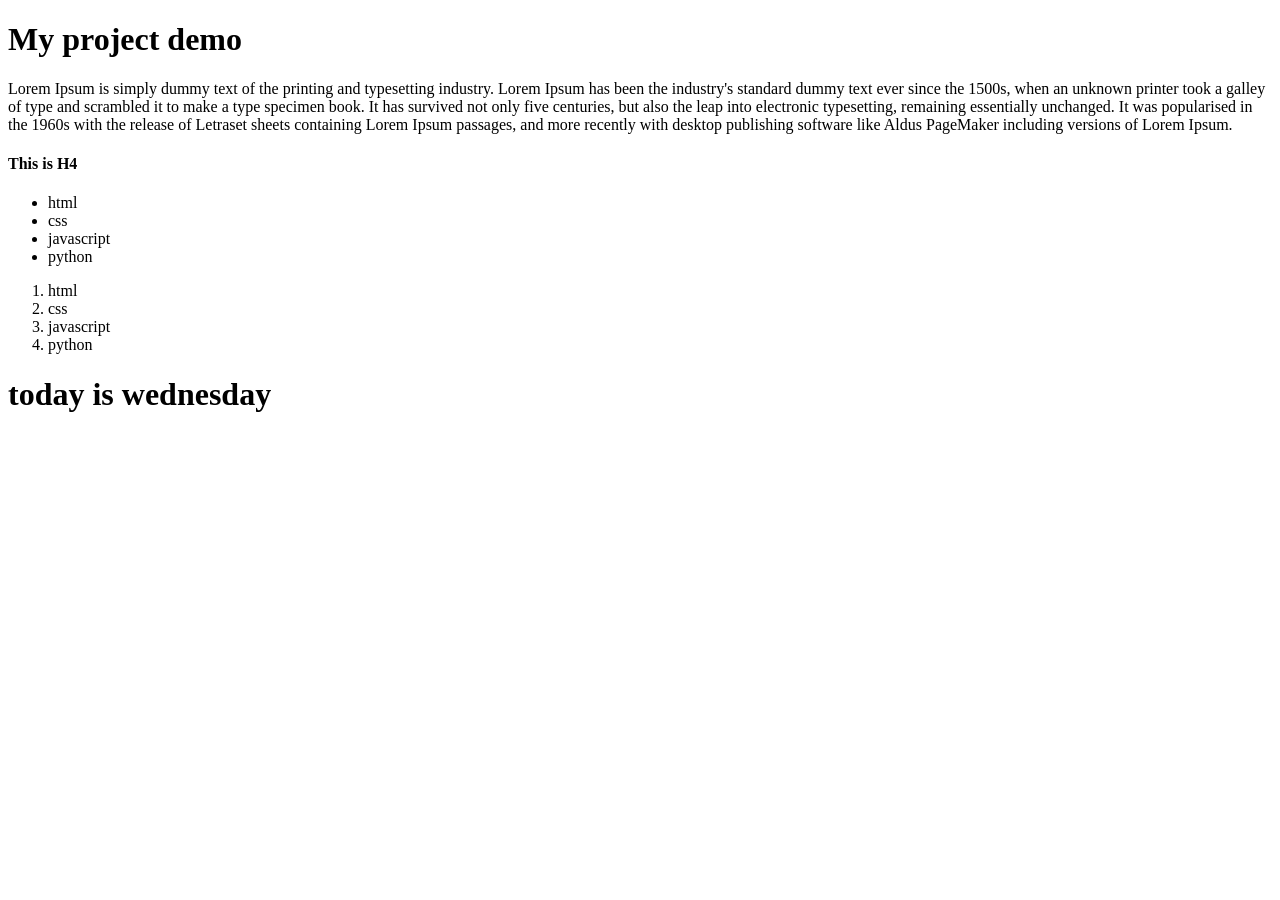
==== index.html @ e99bad11 "Add day" ====
<!DOCTYPE html>
<html lang="en">
  <head>
    <meta charset="UTF-8" />
    <meta name="viewport" content="width=device-width, initial-scale=1.0" />
    <title>Shem Oduor</title>
    <link rel="stylesheet" href="style.css">
  </head>
  <body>
    <h1>My project demo</h1>
    <p>
      Lorem Ipsum is simply dummy text of the printing and typesetting industry.
      Lorem Ipsum has been the industry's standard dummy text ever since the
      1500s, when an unknown printer took a galley of type and scrambled it to
      make a type specimen book. It has survived not only five centuries, but
      also the leap into electronic typesetting, remaining essentially
      unchanged. It was popularised in the 1960s with the release of Letraset
      sheets containing Lorem Ipsum passages, and more recently with desktop
      publishing software like Aldus PageMaker including versions of Lorem
      Ipsum.
    </p>
    <H4>This is H4</H4>
    <ul>
      <li>html</li>
      <li>css</li>
      <li>javascript</li>
      <li>python</li>
    </ul>
    <ol>
      <li>html</li>
      <li>css</li>
      <li>javascript</li>
      <li>python</li>
    </ol>
    <H1>today is wednesday</H1>
  </body>
</html>
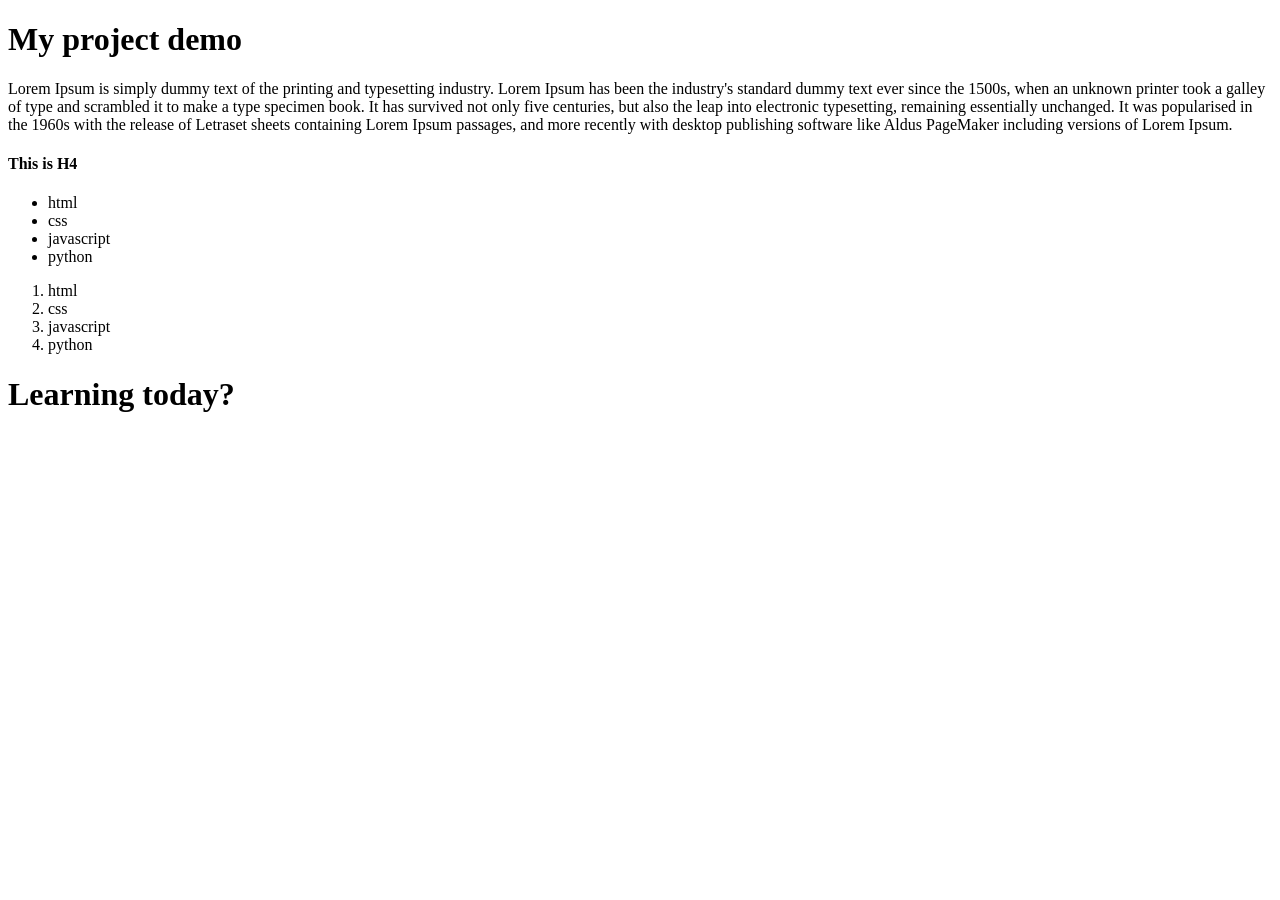
==== commit 392a43b3: "Add question" ====
--- a/index.html
+++ b/index.html
@@ -32,6 +32,6 @@
       <li>javascript</li>
       <li>python</li>
     </ol>
-    <H1>today is wednesday</H1>
+    <H1>Learning today?</H1>
   </body>
 </html>
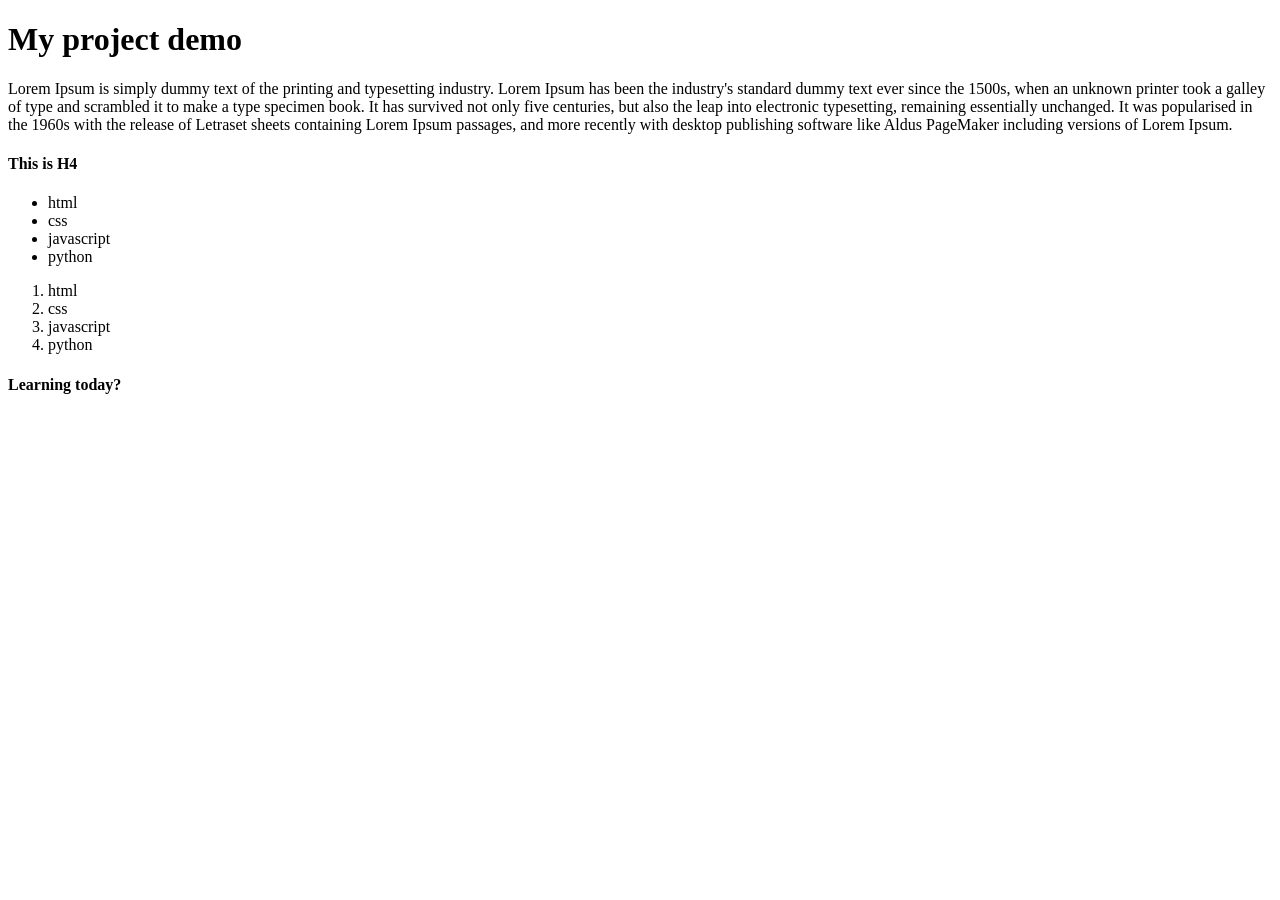
==== commit 269862f8: "add read" ====
--- a/index.html
+++ b/index.html
@@ -32,6 +32,6 @@
       <li>javascript</li>
       <li>python</li>
     </ol>
-    <H1>Learning today?</H1>
+    <h4>Learning today?</H4>
   </body>
 </html>
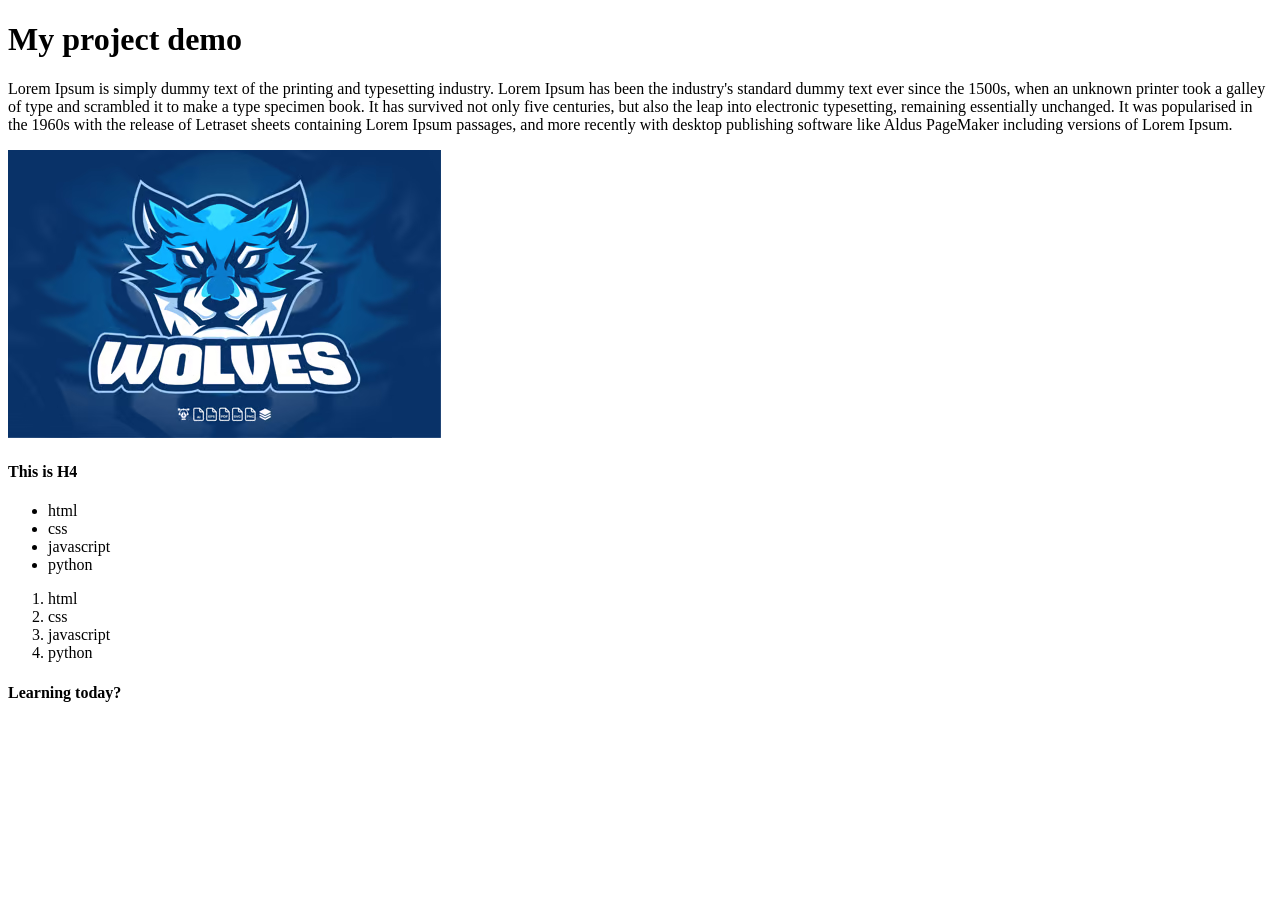
==== commit 21afd5fd: "logo" ====
--- a/index.html
+++ b/index.html
@@ -19,6 +19,7 @@
       publishing software like Aldus PageMaker including versions of Lorem
       Ipsum.
     </p>
+    <img src="my logo.avif" alt="">
     <H4>This is H4</H4>
     <ul>
       <li>html</li>
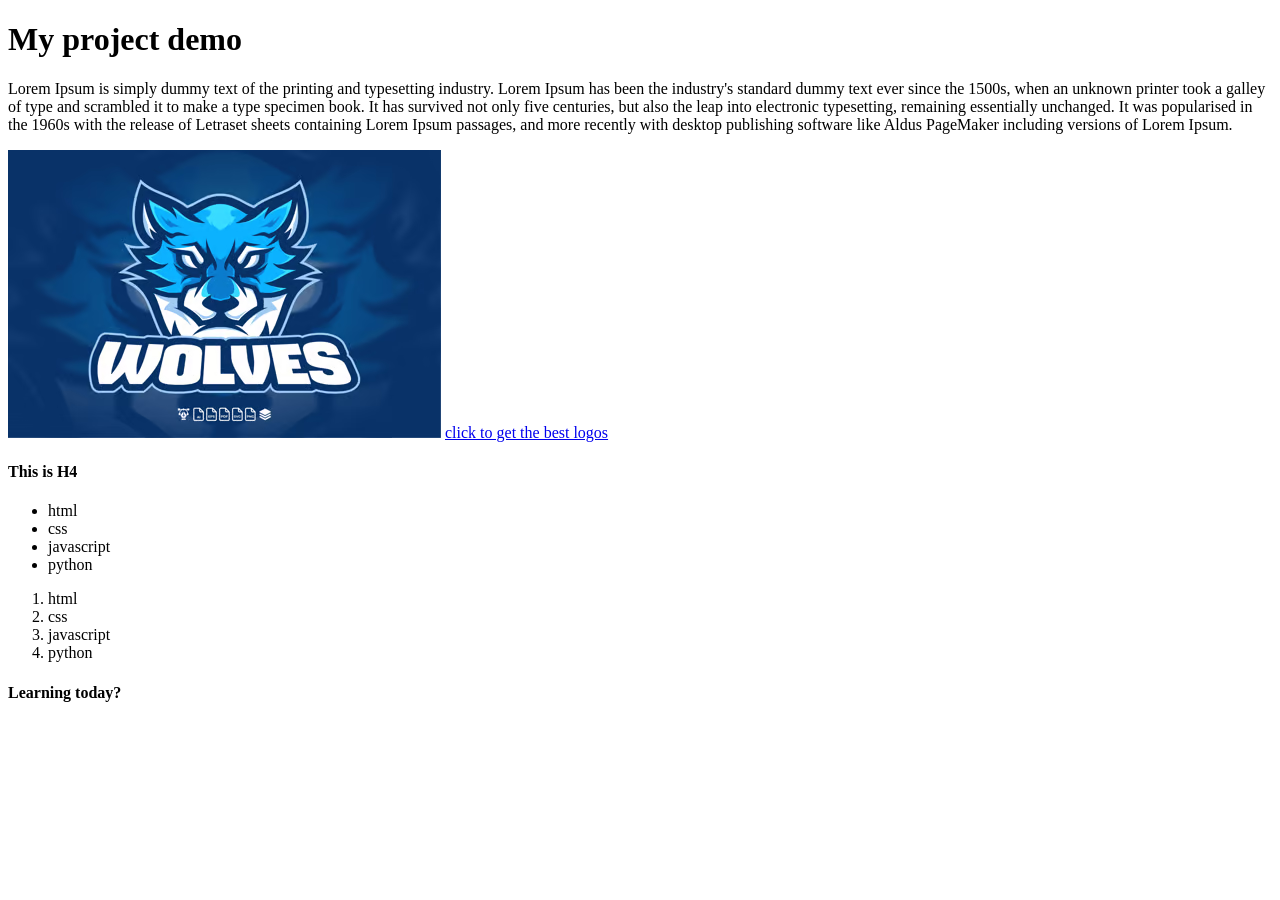
==== commit 033cee9e: "logo" ====
--- a/index.html
+++ b/index.html
@@ -19,7 +19,8 @@
       publishing software like Aldus PageMaker including versions of Lorem
       Ipsum.
     </p>
-    <img src="my logo.avif" alt="">
+    <img src="my logo.avif" alt=" wolves">
+    <a href="http://https://www.google.com/search?q=animated+logos&sca_esv=24968dc17584cdb5&udm=2&biw=1280&bih=585&sxsrf=AHTn8zp-Fife4CoEiROn80jDzzUL-74QoQ%3A1744192141291&ei=jUL2Z7C2EZCO9u8P47iKiQc&ved=0ahUKEwjwsIGI1sqMAxUQh_0HHWOcInEQ4dUDCBE&uact=5&oq=animated+logos&gs_lp=[base64]&sclient=img#imgrc=824idrjGDAhk1M&imgdii=6wFd_hZZZZjEPM&vwlns=WyIwQ0JVUWg2Y0dhaGNLRXdqbzNyT1kxc3FNQXhVQUFBQUFIUUFBQUFBUUVRIl0=&lns=[base64]">click to get the best logos</a>
     <H4>This is H4</H4>
     <ul>
       <li>html</li>
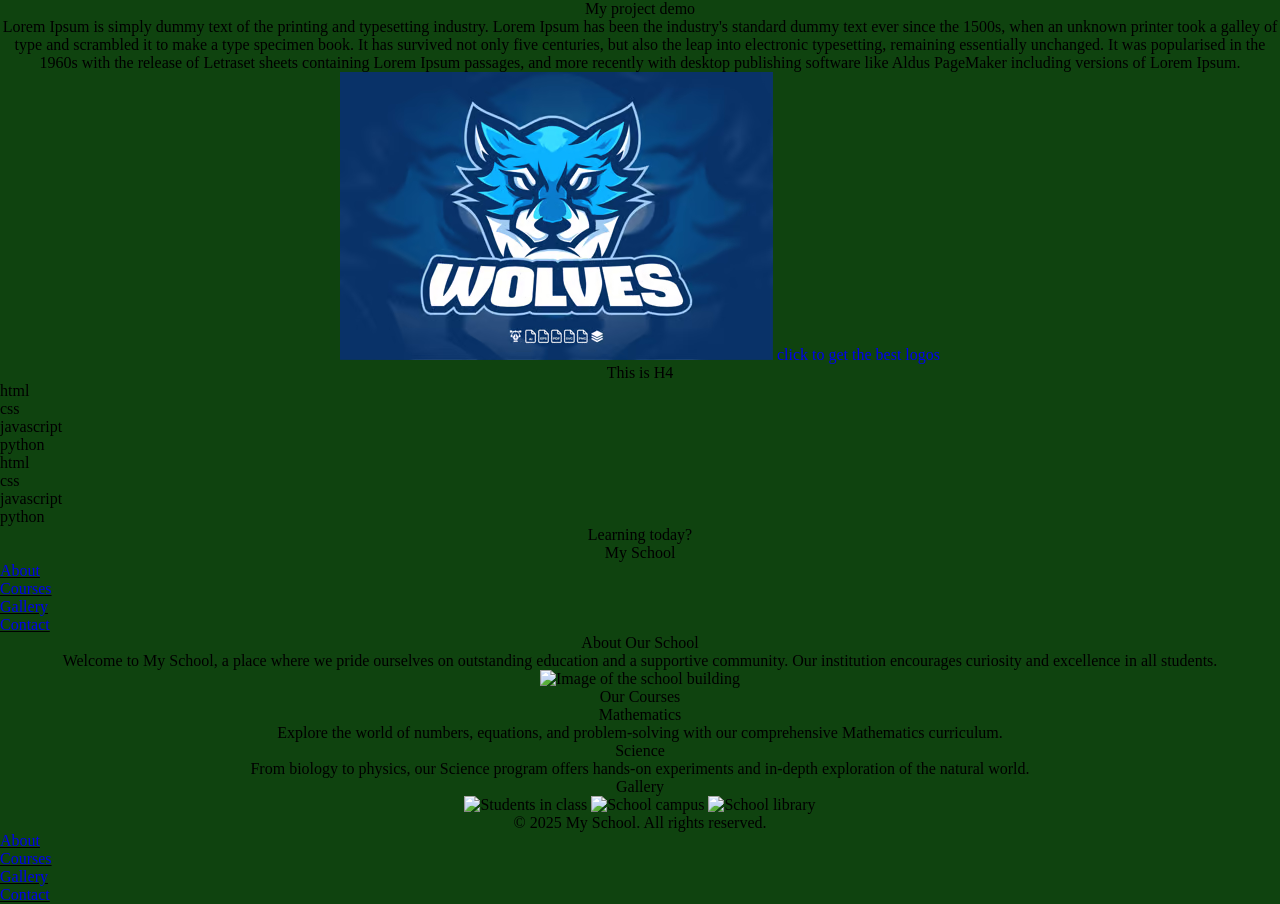
==== commit 2378271b: "Form" ====
--- a/index.html
+++ b/index.html
@@ -6,8 +6,8 @@
     <title>Shem Oduor</title>
     <link rel="stylesheet" href="style.css">
   </head>
-  <body>
-    <h1>My project demo</h1>
+  <body><strong> <h1>My project demo</h1></strong>
+   
     <p>
       Lorem Ipsum is simply dummy text of the printing and typesetting industry.
       Lorem Ipsum has been the industry's standard dummy text ever since the
@@ -20,6 +20,7 @@
       Ipsum.
     </p>
     <img src="my logo.avif" alt=" wolves">
+    
     <a href="http://https://www.google.com/search?q=animated+logos&sca_esv=24968dc17584cdb5&udm=2&biw=1280&bih=585&sxsrf=AHTn8zp-Fife4CoEiROn80jDzzUL-74QoQ%3A1744192141291&ei=jUL2Z7C2EZCO9u8P47iKiQc&ved=0ahUKEwjwsIGI1sqMAxUQh_0HHWOcInEQ4dUDCBE&uact=5&oq=animated+logos&gs_lp=[base64]&sclient=img#imgrc=824idrjGDAhk1M&imgdii=6wFd_hZZZZjEPM&vwlns=WyIwQ0JVUWg2Y0dhaGNLRXdqbzNyT1kxc3FNQXhVQUFBQUFIUUFBQUFBUUVRIl0=&lns=[base64]">click to get the best logos</a>
     <H4>This is H4</H4>
     <ul>
@@ -37,3 +38,87 @@
     <h4>Learning today?</H4>
   </body>
 </html>
+<html lang="en">
+<head>
+  <meta charset="UTF-8" />
+  <meta name="viewport" content="width=device-width, initial-scale=1.0" />
+  <title>My School</title>
+</head>
+<body>
+  <!-- Header Section: Contains the site title -->
+  <header id="main-header" class="header">
+    <h1>My School</h1>
+  </header>
+  <!-- Navigation bar -->
+  <nav id="navbar" class="navbar">
+    <ul>
+      <li><a href="#about">About</a></li>
+      <li><a href="#courses">Courses</a></li>
+      <li><a href="#gallery">Gallery</a></li>
+      <li><a href="#contact">Contact</a></li>
+    </ul>
+  </nav>
+  <!-- Main content area -->
+  <main id="main-content">
+    <!-- About Section -->
+    <section id="about" class="content-section">
+      <article id="intro-article" class="article">
+        <h2>About Our School</h2>
+        <p>Welcome to My School, a place where we pride ourselves on
+outstanding education and a supportive community. Our institution encourages
+curiosity and excellence in all students.</p>
+        <!-- Image of the school building -->
+        <img src="https://via.placeholder.com/300x200" alt="Image of the school
+building" class="school-image" />
+      </article>
+    </section>
+    <!-- Courses Section -->
+    <section id="courses" class="content-section">
+      <h2>Our Courses</h2>
+      <article class="course">
+        <h3>Mathematics</h3>
+        <p>Explore the world of numbers, equations, and problem-solving with
+our comprehensive Mathematics curriculum.</p>
+      </article>
+      <article class="course">
+        <h3>Science</h3>
+        <p>From biology to physics, our Science program offers hands-on
+experiments and in-depth exploration of the natural world.</p>
+      </article>
+    </section>
+    <!-- Gallery Section -->
+    <section id="gallery" class="content-section">
+      <h2>Gallery</h2>
+      <!-- Gallery images -->
+      <img src="https://via.placeholder.com/200x150" alt="Students in class"
+class="gallery-image" />
+      <img src="https://via.placeholder.com/200x150" alt="School campus"
+class="gallery-image" />
+      <img src="https://via.placeholder.com/200x150" alt="School library"
+class="gallery-image" />
+    </section>
+  </main>
+  <!-- Footer Section -->
+  <footer id="main-footer" class="footer">
+    <p>© 2025 My School. All rights reserved.</p>
+    <!-- Footer navigation -->
+    <nav id="footer-nav" class="footer-nav">
+      <ul>
+        <li><a href="#about">About</a></li>
+        <li><a href="#courses">Courses</a></li>
+        <li><a href="#gallery">Gallery</a></li>
+        <li><a href="#contact">Contact</a></li>
+      </ul>
+    </nav>
+  </footer>
+</body>
+</html>
+
+
+
+
+
+
+
+
+
--- a/style.css
+++ b/style.css
@@ -0,0 +1,13 @@
+*
+{
+    font-family: 'Times New Roman', Times, serif;font-size: medium;font-weight: 200;background-color: rgb(15, 67, 15);margin: 0;padding: 0;border: 0;text-align: center;text-decoration: solid;
+}
+nav ul li {
+    font-family: 'Times New Roman', Times, serif;font-size: medium;font-weight: 200;margin: 10;padding: 10;border: 0;text-align: left;text-decoration: underline;
+}
+li{
+    text-align: left;
+}
+img{
+    border: 20;
+}
